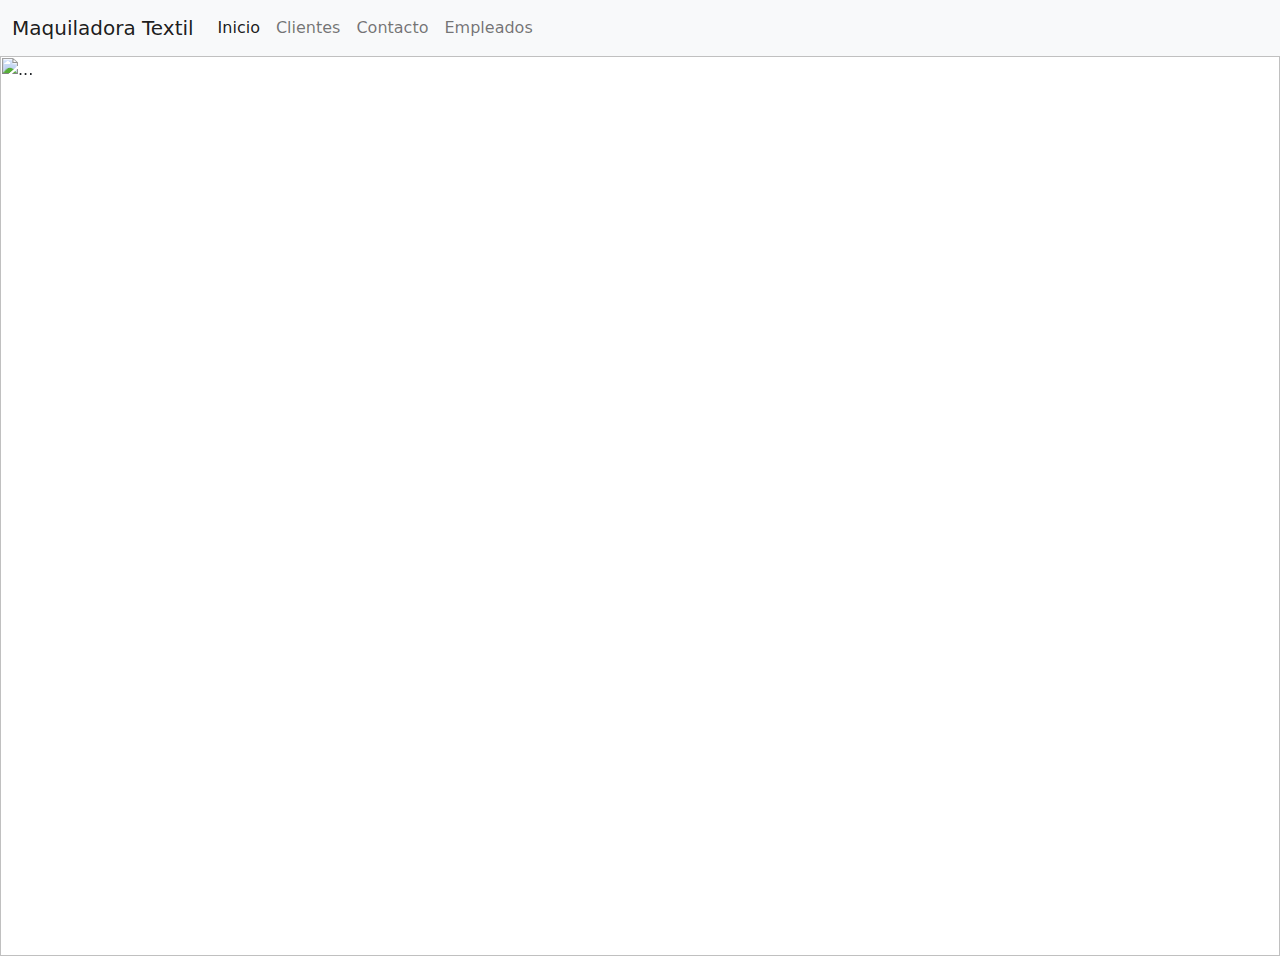
==== src/main/resources/static/index.html @ e70c44ac "update front" ====
<html lang="en">

<head>
	<meta charset="UTF-8">
	<meta http-equiv="X-UA-Compatible" content="IE=edge">
	<meta name="viewport" content="width=device-width, initial-scale=1.0">
	<link rel="stylesheet" href="css/bootstrap.css">
	<title>Maquiladora</title>
</head>

<body>

	<nav class="navbar navbar-expand-lg navbar-light bg-light">
		<div class="container-fluid">
		  <a class="navbar-brand" href="#">Maquiladora Textil</a>
		  <button class="navbar-toggler" type="button" data-bs-toggle="collapse" data-bs-target="#navbarNavAltMarkup" aria-controls="navbarNavAltMarkup" aria-expanded="false" aria-label="Toggle navigation">
			<span class="navbar-toggler-icon"></span>
		  </button>
		  <div class="collapse navbar-collapse" id="navbarNavAltMarkup">
			<div class="navbar-nav">
			  <a class="nav-link active" aria-current="page" href="#">Inicio</a>
			  <a class="nav-link" href="#">Clientes</a>
			  <a class="nav-link" href="#">Contacto</a>
			  <a class="nav-link" href="#">Empleados</a>
			</div>
		  </div>
		</div>
	  </nav>

	  <div id="carouselExampleSlidesOnly" class="carousel slide" data-bs-ride="carousel">
		<div class="carousel-inner">
		  <div class="carousel-item active">
			<img src="https://cdn.pixabay.com/photo/2016/11/19/08/00/towel-1838210_960_720.jpg" class="d-block w-100" alt="...">
		  </div>
		  <div class="carousel-item">
			<img src="https://cdn.pixabay.com/photo/2015/11/07/11/46/fashion-1031469_960_720.jpg" class="d-block w-100" alt="...">
		  </div>
		  <div class="carousel-item">
			<img src="https://cdn.pixabay.com/photo/2017/11/26/19/50/jeans-2979818_960_720.jpg" class="d-block w-100" alt="...">
		  </div>
		</div>
	  </div>

	<script src="js/jquery-3.6.0.min.js"></script>
	<script src="js/bootstrap.js"></script>
</body>

</html>
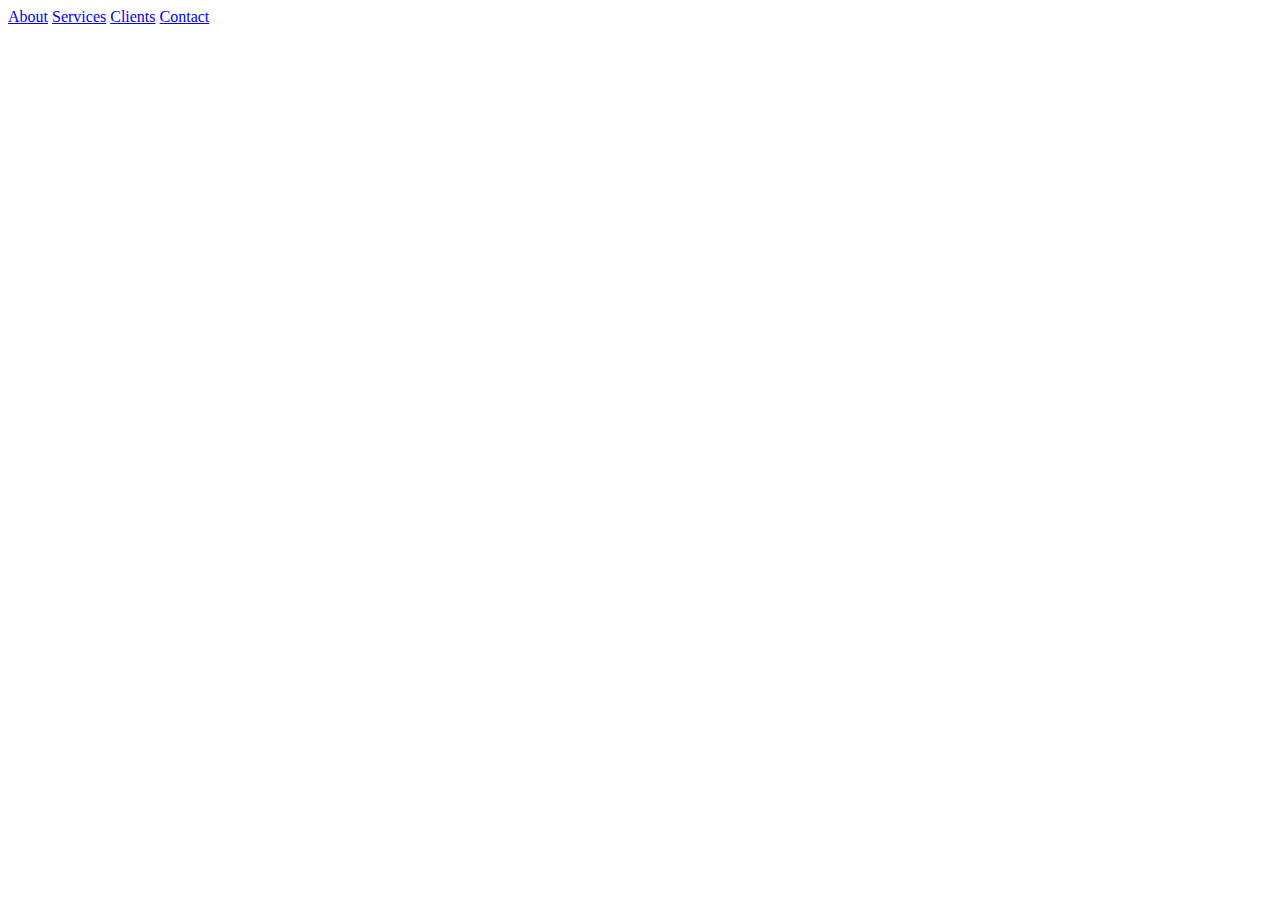
==== commit d8760f98: "Delete Styles" ====
--- a/src/main/resources/static/index.html
+++ b/src/main/resources/static/index.html
@@ -4,45 +4,17 @@
 	<meta charset="UTF-8">
 	<meta http-equiv="X-UA-Compatible" content="IE=edge">
 	<meta name="viewport" content="width=device-width, initial-scale=1.0">
-	<link rel="stylesheet" href="css/bootstrap.css">
 	<title>Maquiladora</title>
 </head>
 
+	<div class="sidenav">
+		<a href="#about">About</a>
+		<a href="#services">Services</a>
+		<a href="#clients">Clients</a>
+		<a href="#contact">Contact</a>
+	</div>
+
 <body>
-
-	<nav class="navbar navbar-expand-lg navbar-light bg-light">
-		<div class="container-fluid">
-		  <a class="navbar-brand" href="#">Maquiladora Textil</a>
-		  <button class="navbar-toggler" type="button" data-bs-toggle="collapse" data-bs-target="#navbarNavAltMarkup" aria-controls="navbarNavAltMarkup" aria-expanded="false" aria-label="Toggle navigation">
-			<span class="navbar-toggler-icon"></span>
-		  </button>
-		  <div class="collapse navbar-collapse" id="navbarNavAltMarkup">
-			<div class="navbar-nav">
-			  <a class="nav-link active" aria-current="page" href="#">Inicio</a>
-			  <a class="nav-link" href="#">Clientes</a>
-			  <a class="nav-link" href="#">Contacto</a>
-			  <a class="nav-link" href="#">Empleados</a>
-			</div>
-		  </div>
-		</div>
-	  </nav>
-
-	  <div id="carouselExampleSlidesOnly" class="carousel slide" data-bs-ride="carousel">
-		<div class="carousel-inner">
-		  <div class="carousel-item active">
-			<img src="https://cdn.pixabay.com/photo/2016/11/19/08/00/towel-1838210_960_720.jpg" class="d-block w-100" alt="...">
-		  </div>
-		  <div class="carousel-item">
-			<img src="https://cdn.pixabay.com/photo/2015/11/07/11/46/fashion-1031469_960_720.jpg" class="d-block w-100" alt="...">
-		  </div>
-		  <div class="carousel-item">
-			<img src="https://cdn.pixabay.com/photo/2017/11/26/19/50/jeans-2979818_960_720.jpg" class="d-block w-100" alt="...">
-		  </div>
-		</div>
-	  </div>
-
-	<script src="js/jquery-3.6.0.min.js"></script>
-	<script src="js/bootstrap.js"></script>
 </body>
 
 </html>